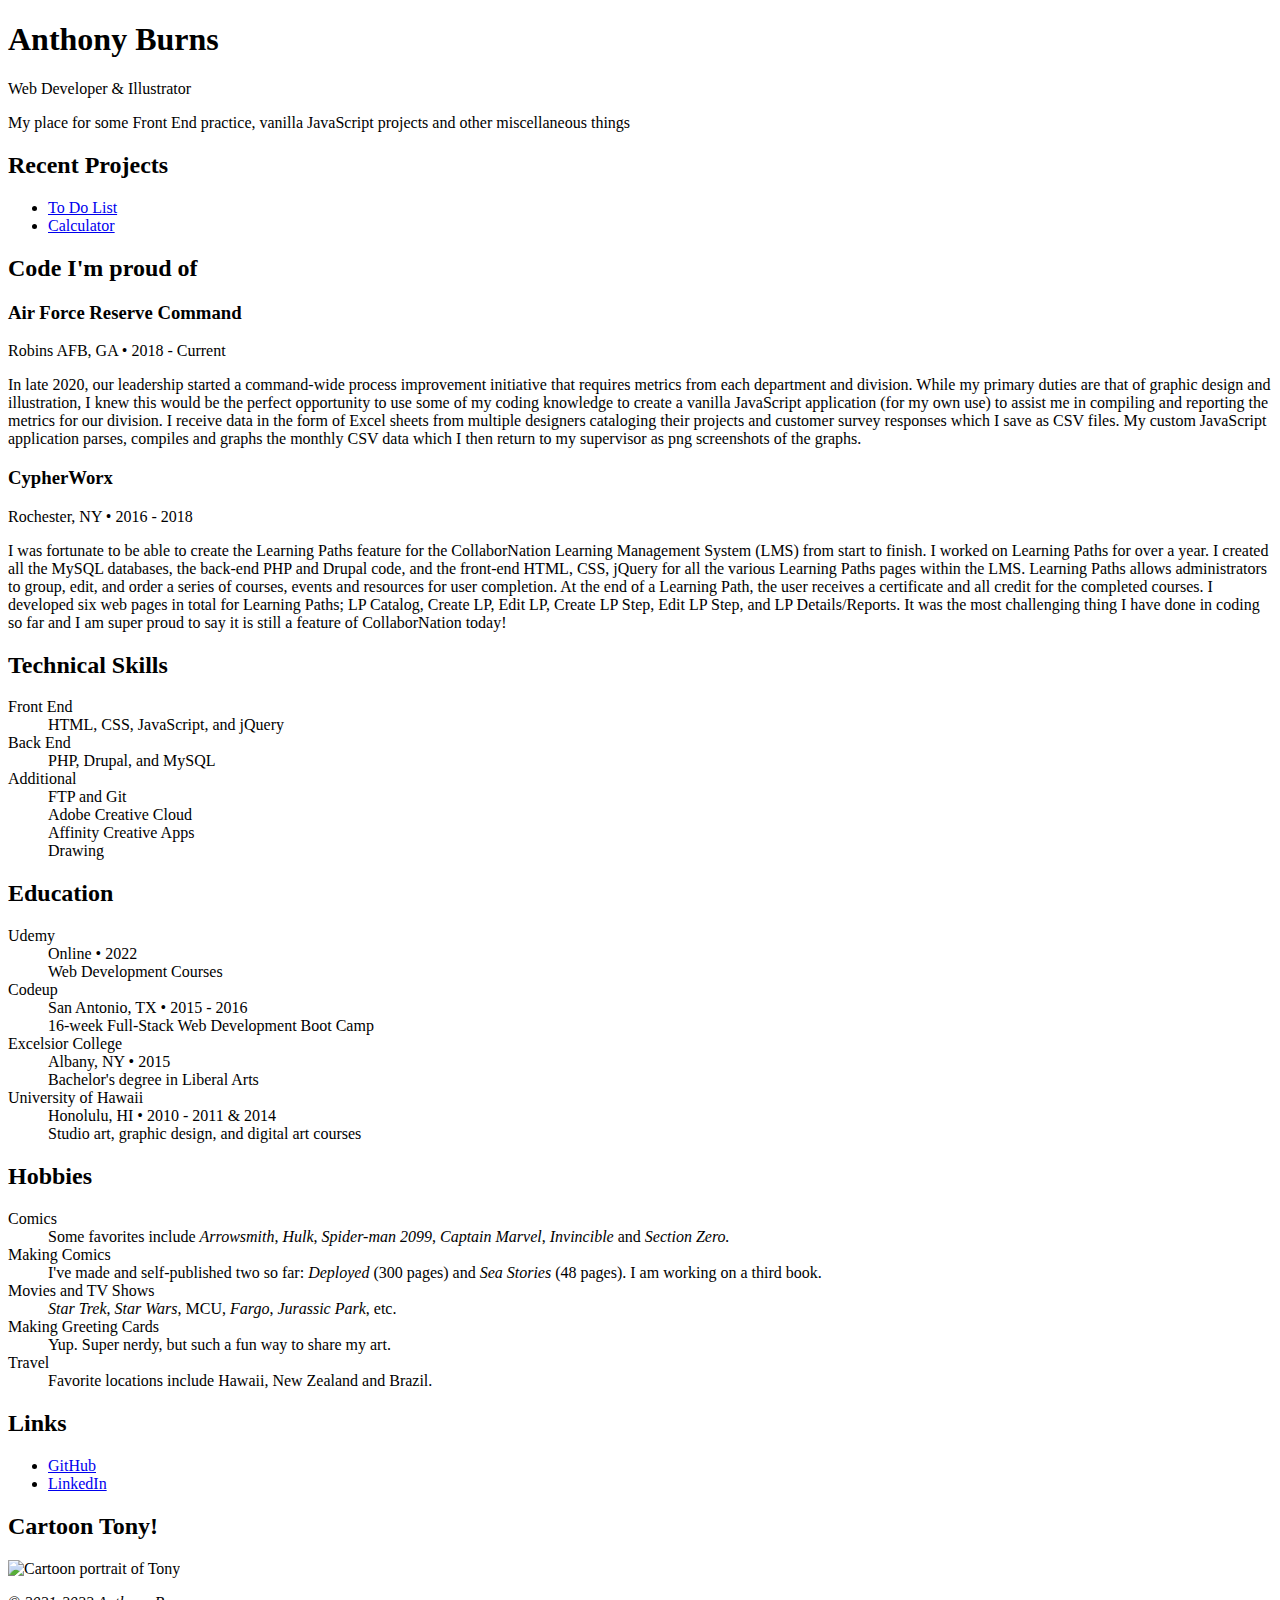
==== index.html @ fe7055c8 "First commit of index.html and README.md." ====
<!DOCTYPE html>
<html lang="en">
    <head>
        <meta charset="UTF-8">
        <meta http-equiv="X-UA-Compatible" content="IE=edge">
        <meta name="viewport" content="width=device-width, initial-scale=1">
        <title>Anthony Burns | Web Developer and Illustrator</title>
        <link rel="stylesheet" href="/css/main.css">
    </head>
    <body>
        <div id="content">
            <header>
                <h1>Anthony Burns</h1>
                <p class="tblines">Web Developer & Illustrator</p>
                <p>My place for some Front End practice, vanilla JavaScript projects and other miscellaneous things</p>
            </header>
            <section class="projects">
                <h2>Recent Projects</h2>
                <nav>
                    <ul>
                        <li><a href="/todo.html">To Do List</a></li>
                        <li><a href="/calculator.html">Calculator</a></li>
                    </ul>
                </nav>
            </section>
            <section class="work">
                <h2>Code I'm proud of</h2>
                <h3>Air Force Reserve Command</h3>
                <p class="loc-date">Robins AFB, GA &bull; 2018 - Current</p>
                <p>In late 2020, our leadership started a command-wide process improvement initiative that requires metrics from each department and division. While my primary duties are that of graphic design and illustration, I knew this would be the perfect opportunity to use some of my coding knowledge to create a vanilla JavaScript application (for my own use) to assist me in compiling and reporting the metrics for our division. I receive data in the form of Excel sheets from multiple designers cataloging their projects and customer survey responses which I save as CSV files. My custom JavaScript application parses, compiles and graphs the monthly CSV data which I then return to my supervisor as png screenshots of the graphs.</p>

                <h3>CypherWorx</h3>
                <p class="loc-date">Rochester, NY &bull; 2016 - 2018</p>
                <p>I was fortunate to be able to create the Learning Paths feature for the CollaborNation Learning Management System (LMS) from start to finish. I worked on Learning Paths for over a year. I created all the MySQL databases, the back-end PHP and Drupal code, and the front-end HTML, CSS, jQuery for all the various Learning Paths pages within the LMS. Learning Paths allows administrators to group, edit, and order a series of courses, events and resources for user completion. At the end of a Learning Path, the user receives a certificate and all credit for the completed courses. I developed six web pages in total for Learning Paths; LP Catalog, Create LP, Edit LP, Create LP Step, Edit LP Step, and LP Details/Reports. It was the most challenging thing I have done in coding so far and I am super proud to say it is still a feature of CollaborNation today!</p>
            </section>
            <section class="about">
                <div class="card double">
                    <h2>Technical Skills</h2>
                    <dl>
                        <dt>Front End</dt>
                        <dd>HTML, CSS, JavaScript, and jQuery</dd>
                        <dt>Back End</dt>
                        <dd>PHP, Drupal, and MySQL</dd>
                        <dt id="additional">Additional</dt>
                        <dd>FTP and Git</dd>
                        <dd>Adobe Creative Cloud</dd>
                        <dd>Affinity Creative Apps</dd>
                        <dd>Drawing</dd>
                    </dl>
                </div>
                <div class="card double">
                    <h2>Education</h2>
                    <dl>
                        <dt>Udemy</dt>
                        <dd class="loc-date">Online &bull; 2022</dd>
                        <dd>Web Development Courses</dd>
                        <dt>Codeup</dt>
                        <dd class="loc-date">San Antonio, TX &bull; 2015 - 2016</dd>
                        <dd>16-week Full-Stack Web Development Boot Camp</dd>
                        <dt>Excelsior College</dt>
                        <dd class="loc-date">Albany, NY &bull; 2015</dd>
                        <dd>Bachelor's degree in Liberal Arts</dd>
                        <dt>University of Hawaii</dt>
                        <dd class="loc-date">Honolulu, HI &bull; 2010 - 2011 &amp; 2014</dd>
                        <dd>Studio art, graphic design, and digital art courses</dd>
                    </dl>
                </div>
                <div class="card">
                    <h2>Hobbies</h2>
                    <dl>
                        <dt>Comics</dt>
                        <dd>Some favorites include <cite>Arrowsmith</cite>, <cite>Hulk</cite>, <cite>Spider-man 2099</cite>, <cite>Captain Marvel</cite>, <cite>Invincible</cite> and <cite>Section Zero.</cite></dd>
                        <dt>Making Comics</dt>
                        <dd>I've made and self-published two so far: <cite>Deployed</cite> (300 pages) and <cite>Sea Stories</cite> (48 pages). I am working on a third book.</dd>
                        <dt>Movies and TV Shows</dt>
                        <dd><cite>Star Trek</cite>, <cite>Star Wars</cite>, MCU, <cite>Fargo</cite>, <cite>Jurassic Park</cite>, etc.</dd>
                        <dt>Making Greeting Cards</dt>
                        <dd>Yup. Super nerdy, but such a fun way to share my art.</dd>
                        <dt>Travel</dt>
                        <dd>Favorite locations include Hawaii, New Zealand and Brazil.</dd>
                    </dl>
                </div>
                <div class="card">
                    <h2>Links</h2>
                        <ul>
                            <li><a href="https://github.com/anthonyburns42">GitHub</a></li>
                            <li><a href="https://linkedin.com/in/aburns42">LinkedIn</a></li>
                        </ul>
                </div>
                <div class="card">
                    <h2>Cartoon Tony!</h2>
                    <img src="/img/tony-cartoon.gif" alt="Cartoon portrait of Tony">
                </div>
            </section>
            <footer>
                <p><em>&copy; 2021-2022 Anthony Burns</em></p>
            </footer>
        </div>
    </body>
</html>
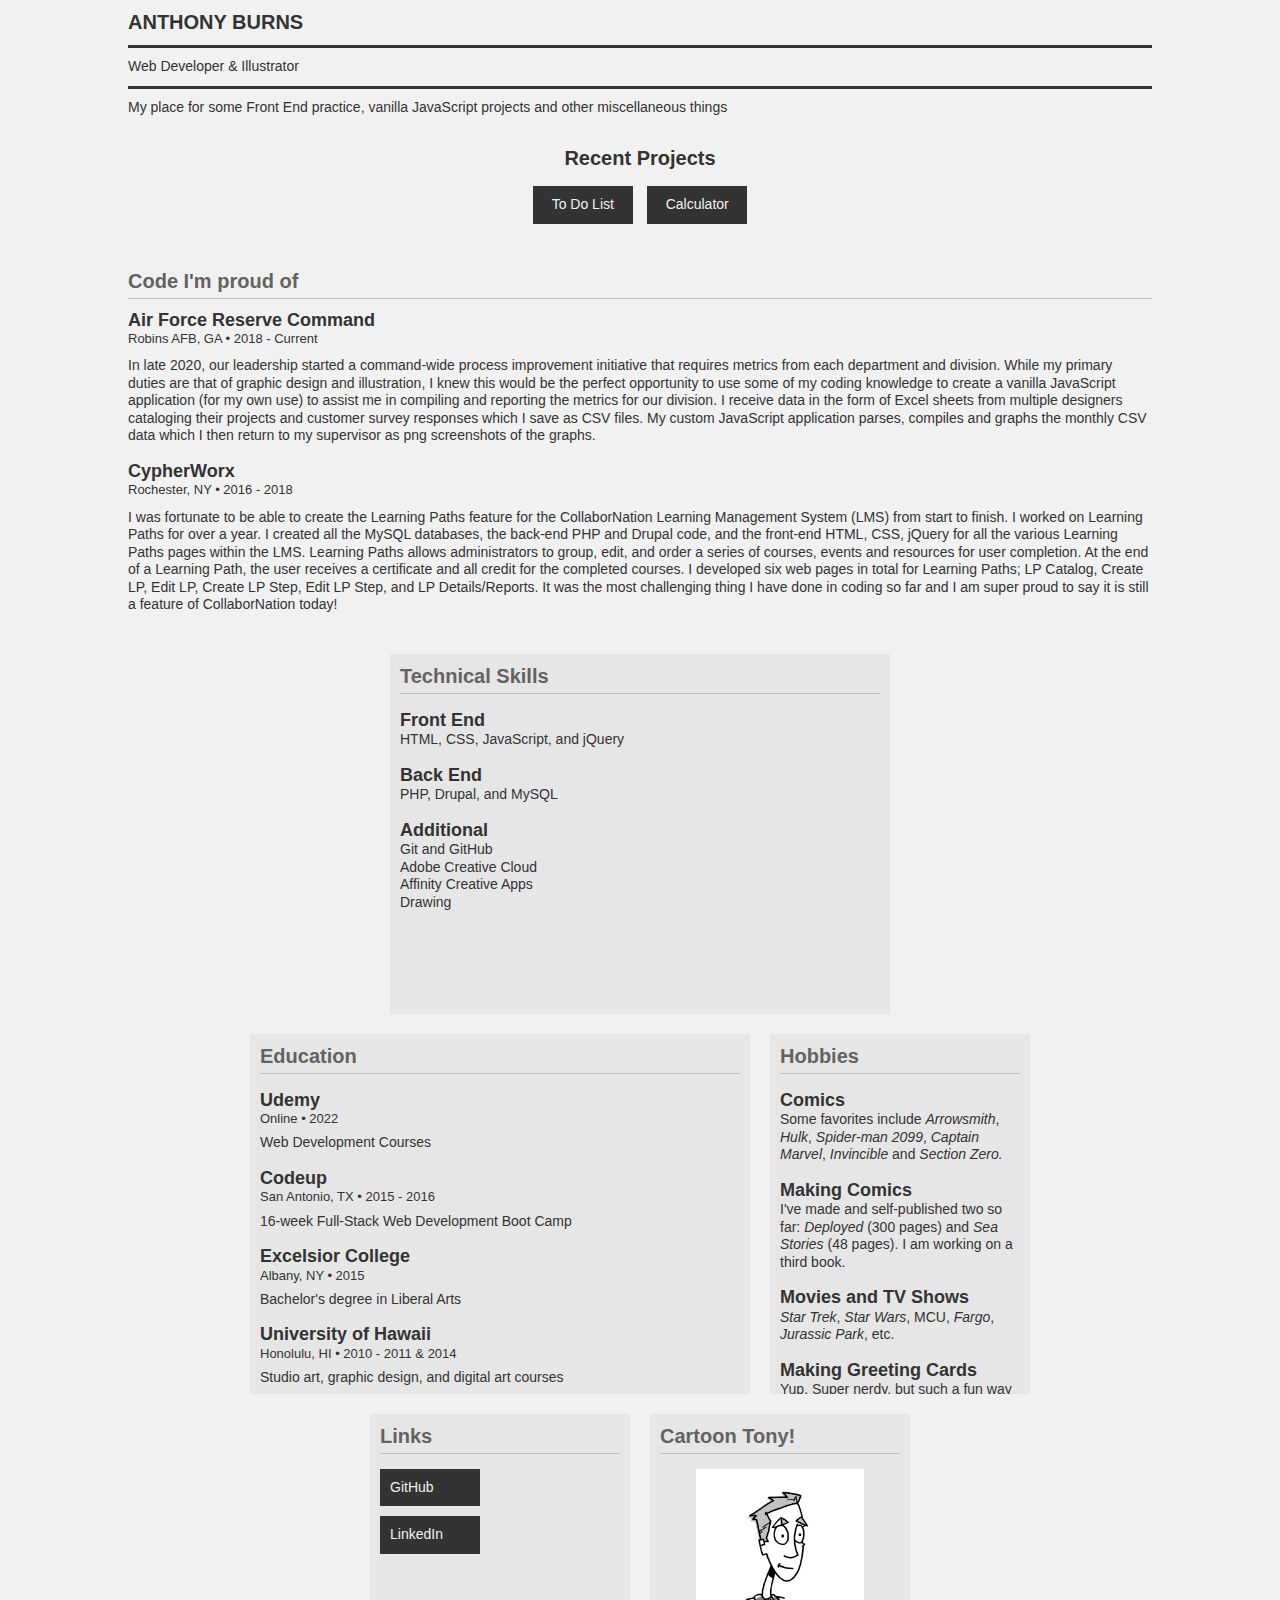
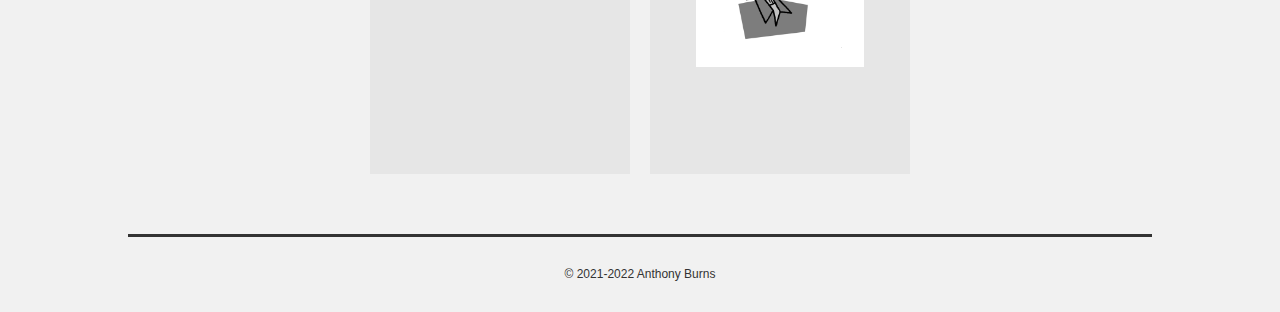
==== commit 2be60159: "Cleaned up calculator js, added meaningful comments, and some helpful if statements." ====
--- a/index.html
+++ b/index.html
@@ -42,7 +42,7 @@
                         <dt>Back End</dt>
                         <dd>PHP, Drupal, and MySQL</dd>
                         <dt id="additional">Additional</dt>
-                        <dd>FTP and Git</dd>
+                        <dd>Git and GitHub</dd>
                         <dd>Adobe Creative Cloud</dd>
                         <dd>Affinity Creative Apps</dd>
                         <dd>Drawing</dd>
--- a/css/main.css
+++ b/css/main.css
@@ -0,0 +1,228 @@
+html, body, div, span, applet, object, iframe,
+h1, h2, h3, h4, h5, h6, p, blockquote, pre,
+a, abbr, acronym, address, big, cite, code,
+del, dfn, em, img, ins, kbd, q, s, samp,
+small, strike, strong, sub, sup, tt, var,
+b, u, i, center,
+dl, dt, dd, ol, ul, li,
+fieldset, form, label, legend,
+table, caption, tbody, tfoot, thead, tr, th, td,
+article, aside, canvas, details, embed, 
+figure, figcaption, footer, header, hgroup, 
+menu, nav, output, ruby, section, summary,
+time, mark, audio, video {
+    margin: 0;
+    padding: 0;
+    border: 0;
+    font-size: 100%;
+    font: inherit;
+    vertical-align: baseline;
+}
+/* HTML5 display-role reset for older browsers */
+article, aside, details, figcaption, figure, 
+footer, header, hgroup, menu, nav, section {
+    display: block;
+}
+body {
+    line-height: 1;
+}
+ol, ul {
+    list-style: inside;
+}
+blockquote, q {
+    quotes: none;
+}
+blockquote:before, blockquote:after,
+q:before, q:after {
+    content: '';
+    content: none;
+}
+table {
+    border-collapse: collapse;
+    border-spacing: 0;
+}
+
+/* START specific CSS */
+
+* {
+    box-sizing: border-box;
+}
+
+body {
+    background: #f1f1f1;
+    color: #333;
+    font-family: "Helvetica Neue", Helvetica, Arial, sans-serif;
+    line-height: 1.25;
+}
+
+h1, h2 {
+    font-size: 1.25rem; /* 20px */
+    font-weight: bold;
+}
+
+h3, dt {
+    font-size: 1.125rem; /* 18px */
+    font-weight: bold;
+}
+
+a, dd, figcaption, li, p, span {
+    font-size: .875rem; /* 14px */
+}
+
+.loc-date {
+    font-size: .8125rem; /* 13px */
+}
+
+footer p, footer a {
+    font-size: .75rem; /* 12px */
+}
+
+a {
+    color: inherit;
+    text-decoration: none;
+}
+
+a:hover,
+a:focus {
+    text-decoration: underline;
+}
+
+span.active, a.active {
+    text-decoration: underline;
+}
+
+header {
+    margin: 0 10% 20px;
+    padding: 0;
+    text-align: left;
+}
+
+header h1 {
+    padding: 10px 0;
+    text-transform: uppercase;
+}
+
+header p {
+    padding: 10px 0;
+}
+
+header p:first-child {
+    padding: 10px 0 0;
+    text-align: center;
+}
+
+header .tblines {
+    border-bottom: 3px solid #333;
+    border-top: 3px solid #333;
+}
+
+footer {
+    border-top: 3px solid #333;
+    margin: 0 10%;
+    padding: 30px 10px;
+    text-align: center;
+}
+
+.projects {
+    margin: 0 10% 40px;
+    text-align: center;
+}
+
+.work {
+    margin: 0 10% 40px;
+    text-align: left;
+}
+
+.projects h2, .work h2 {
+    margin-bottom: 10px;
+}
+
+.work h3 + p {
+    margin-bottom: 10px;
+}
+
+.work p + h3 {
+    margin-top: 15px;
+}
+
+.projects li, 
+.card li {
+    background: #333;
+    color: #f1f1f1;
+    display: inline-block;
+    margin: 5px;
+    padding: 10px;
+    width: 100px;
+}
+
+.card li {
+    display: block;
+    margin: 10px 0;
+}
+
+.about {
+    display: flex;
+    flex-direction: row;
+    flex-wrap: wrap;
+    justify-content: center;
+    align-items: center;
+    padding: 0;
+    margin: 0 10% 40px;
+}
+
+.card {
+    background: #e6e6e6;
+    display: inline-block;
+    height: 360px;
+    overflow: auto;
+    margin: 0 10px 20px;
+    padding: 10px;
+    text-align: left;
+    vertical-align: top;
+    width: 260px;
+}
+
+.double {
+    width: 500px;
+}
+
+.card h2, .work h2 {
+    border-bottom: 1px solid #bfbfbf;
+    color: #636363;
+    padding-bottom: 4px;
+}
+
+.card h3,
+.card dt,
+.card ul {
+    margin-top: 15px;
+}
+
+.loc-date {
+    margin-bottom: 7px;
+}
+
+cite {
+    font-style: italic;
+}
+
+.card img {
+    display: block;
+    margin: 15px auto 0;
+    width: 70%;
+}
+
+@media only screen and (max-width: 800px) {
+    .about {
+        margin: 0 5% 40px;
+    }
+    .card {
+        height: auto;
+        margin: 0 0 20px;
+        padding: 10px 10px 20px;
+        width: 100%;
+    }
+    .double {
+        width: 100%;
+    }
+}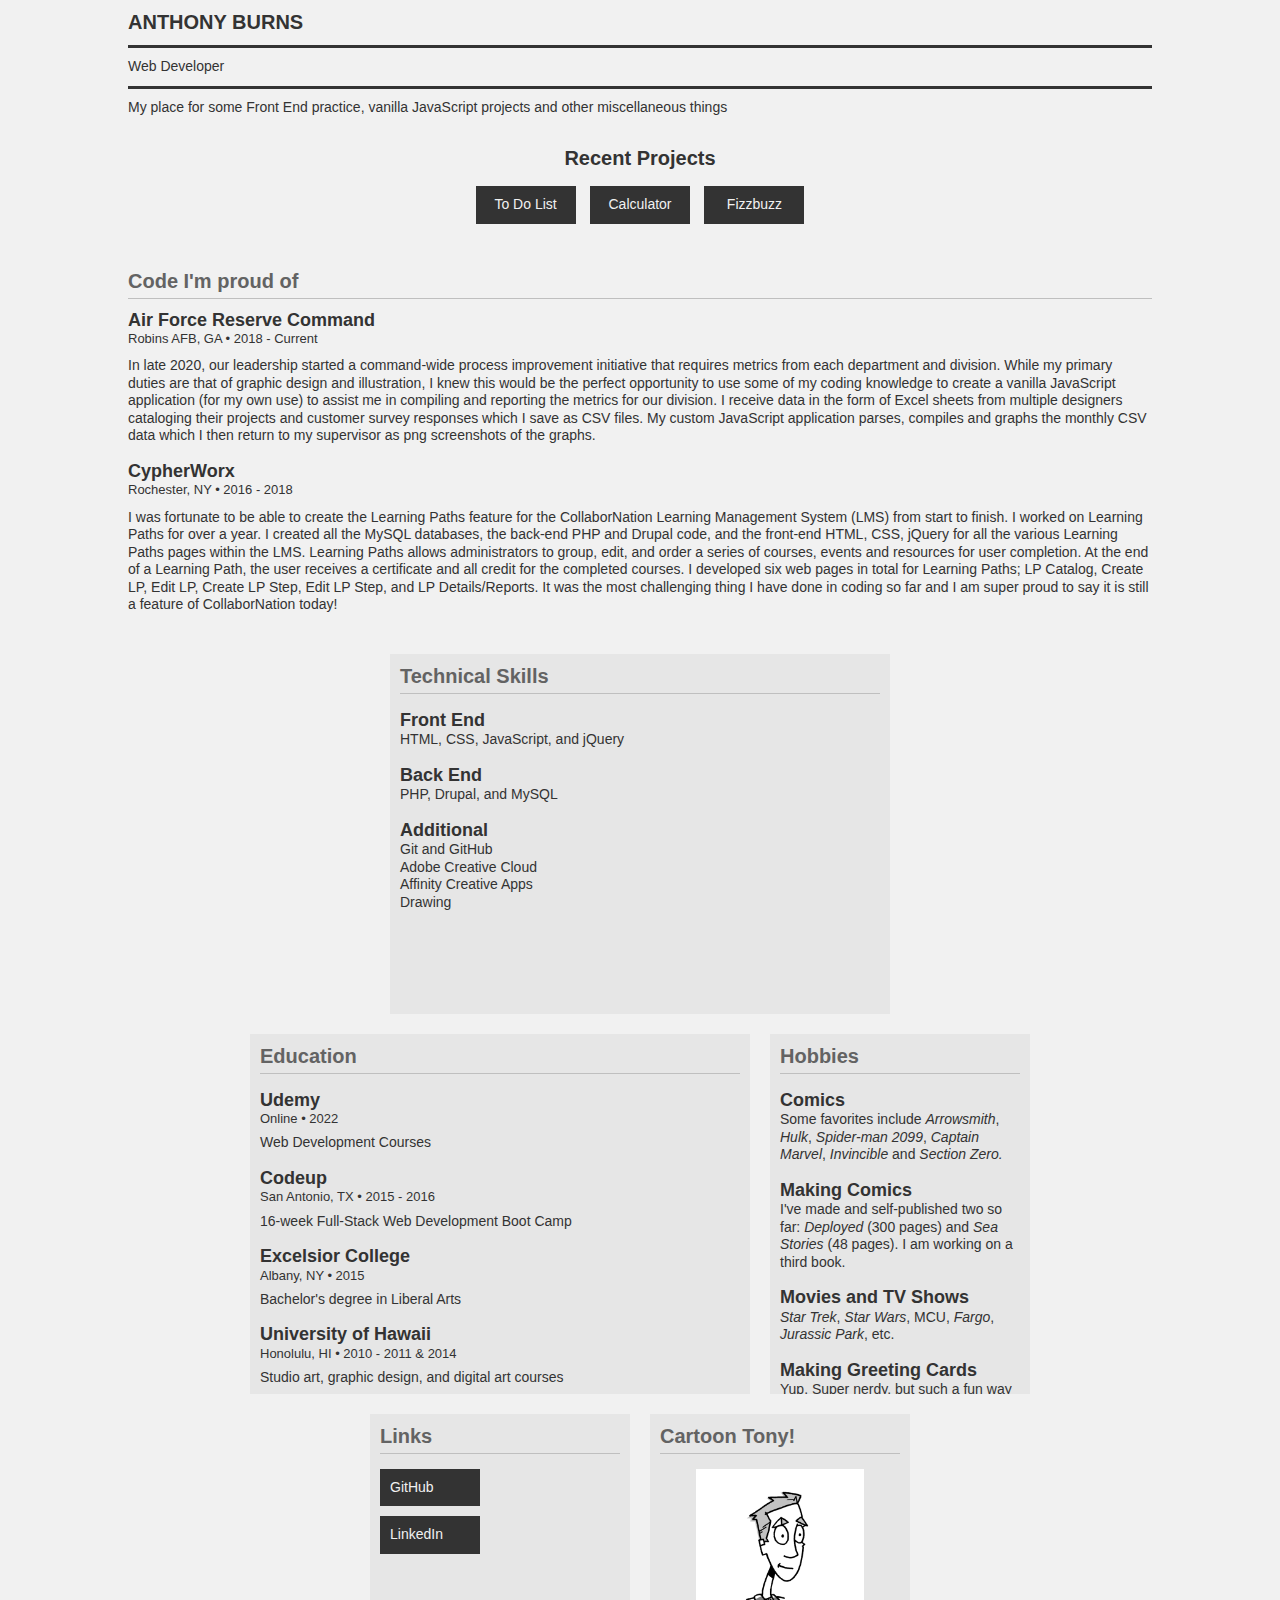
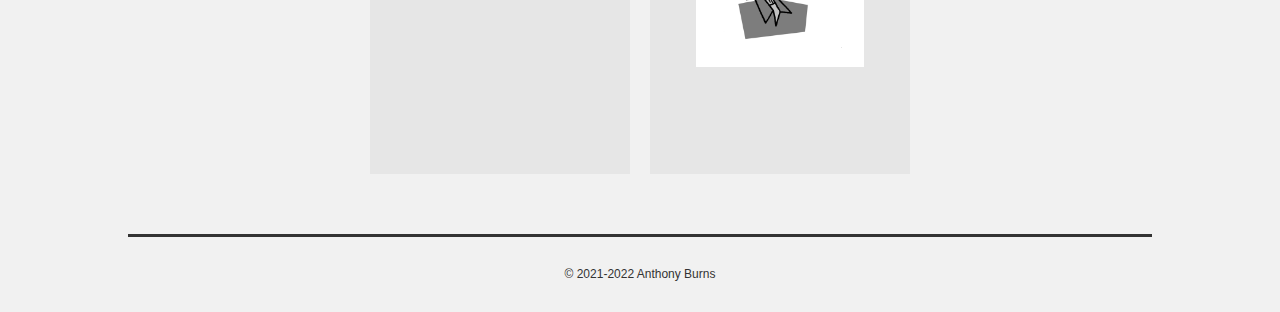
==== commit 0f1c5d04: "Added fizzbuzz html where it console logs fizzbuzz. Updated index html to include it." ====
--- a/index.html
+++ b/index.html
@@ -4,14 +4,14 @@
         <meta charset="UTF-8">
         <meta http-equiv="X-UA-Compatible" content="IE=edge">
         <meta name="viewport" content="width=device-width, initial-scale=1">
-        <title>Anthony Burns | Web Developer and Illustrator</title>
+        <title>Anthony Burns | Web Developer</title>
         <link rel="stylesheet" href="/css/main.css">
     </head>
     <body>
         <div id="content">
             <header>
                 <h1>Anthony Burns</h1>
-                <p class="tblines">Web Developer & Illustrator</p>
+                <p class="tblines">Web Developer</p>
                 <p>My place for some Front End practice, vanilla JavaScript projects and other miscellaneous things</p>
             </header>
             <section class="projects">
@@ -20,6 +20,7 @@
                     <ul>
                         <li><a href="/todo.html">To Do List</a></li>
                         <li><a href="/calculator.html">Calculator</a></li>
+                        <li><a href="/fizzbuzz2.html">Fizzbuzz</a></li>
                     </ul>
                 </nav>
             </section>
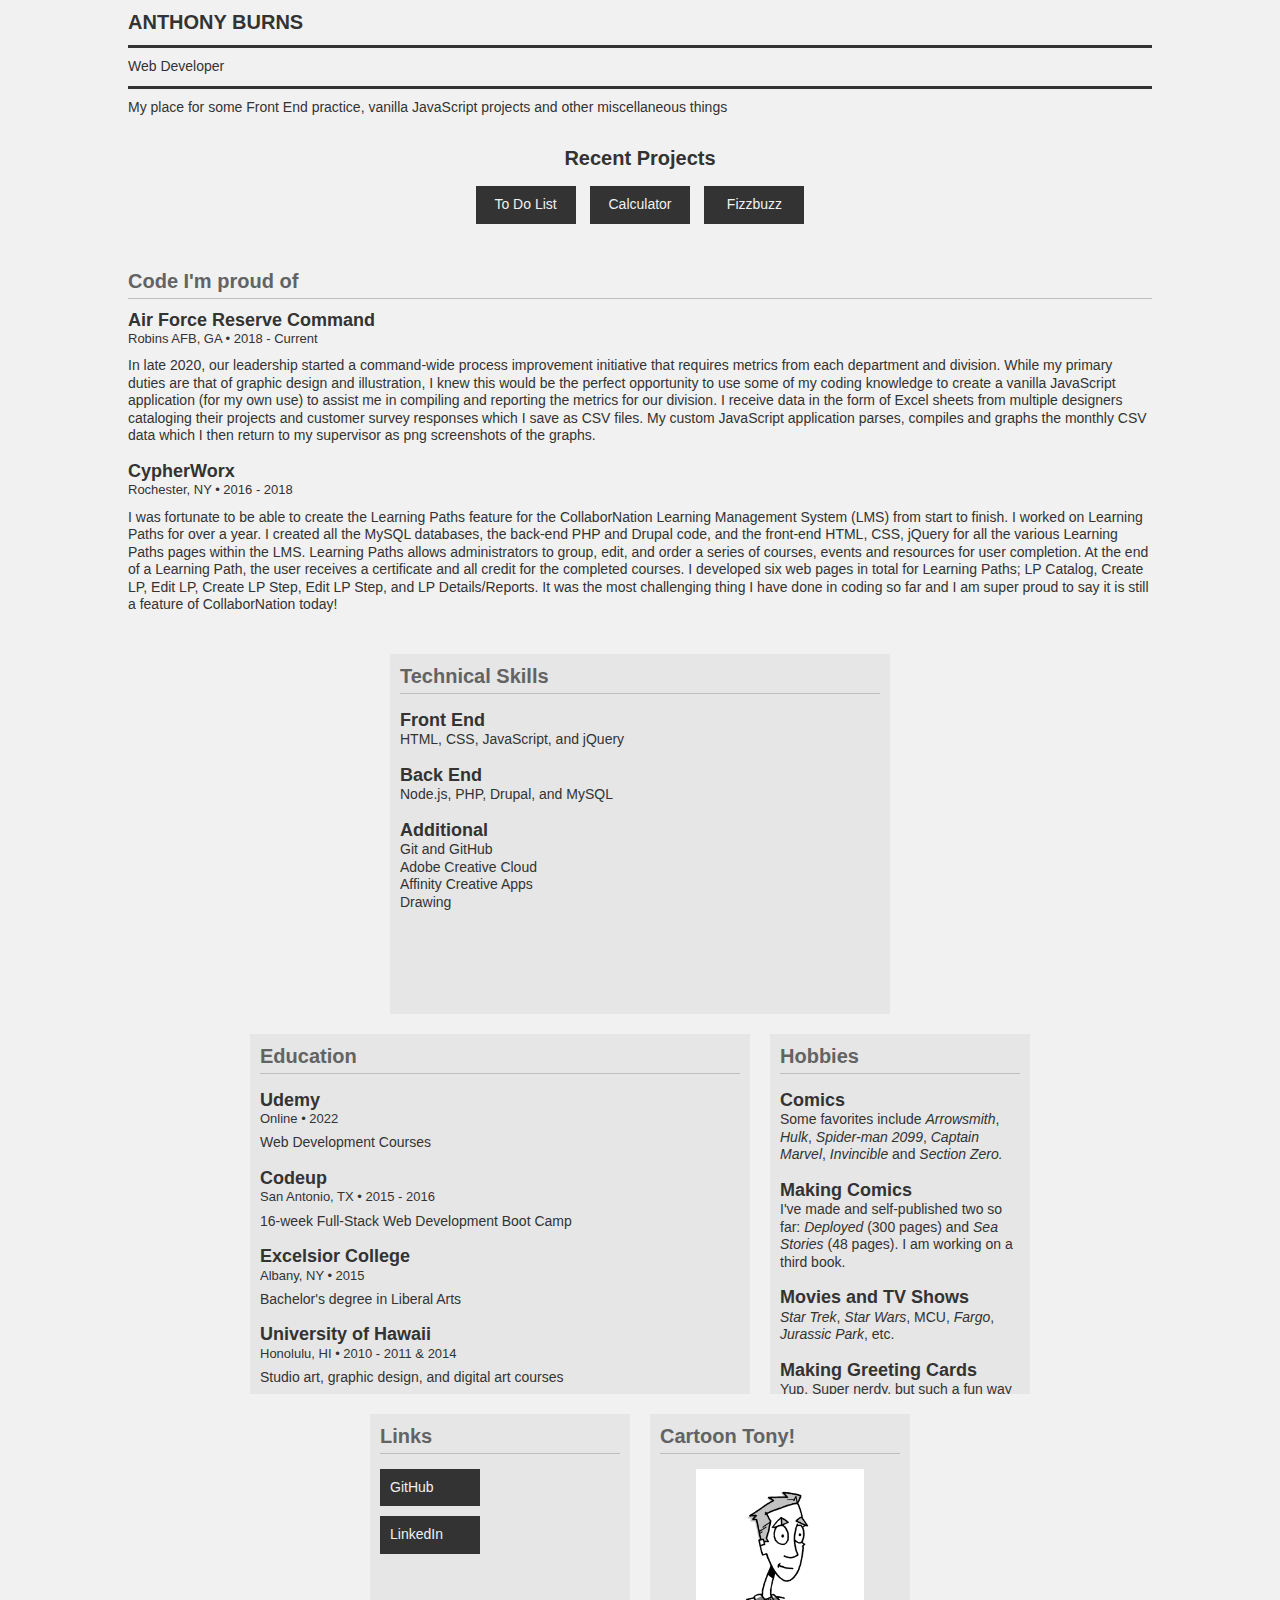
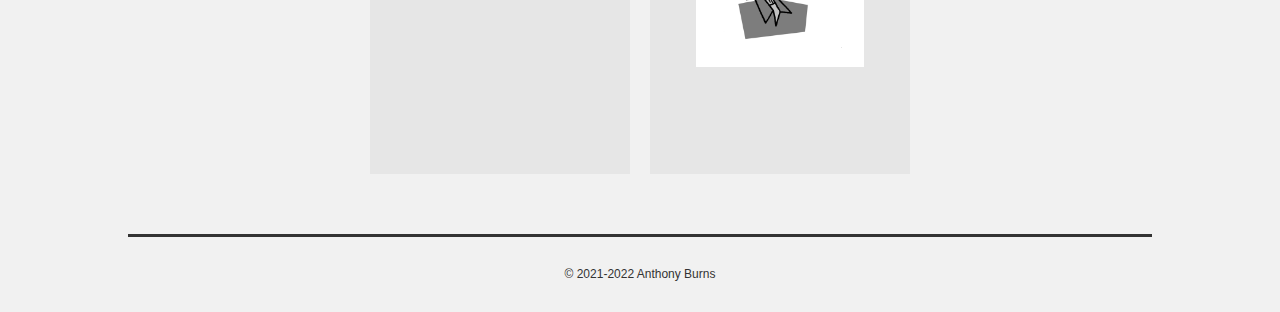
==== commit 89534c42: "Fixing typos and missing info." ====
--- a/index.html
+++ b/index.html
@@ -41,7 +41,7 @@
                         <dt>Front End</dt>
                         <dd>HTML, CSS, JavaScript, and jQuery</dd>
                         <dt>Back End</dt>
-                        <dd>PHP, Drupal, and MySQL</dd>
+                        <dd>Node.js, PHP, Drupal, and MySQL</dd>
                         <dt id="additional">Additional</dt>
                         <dd>Git and GitHub</dd>
                         <dd>Adobe Creative Cloud</dd>
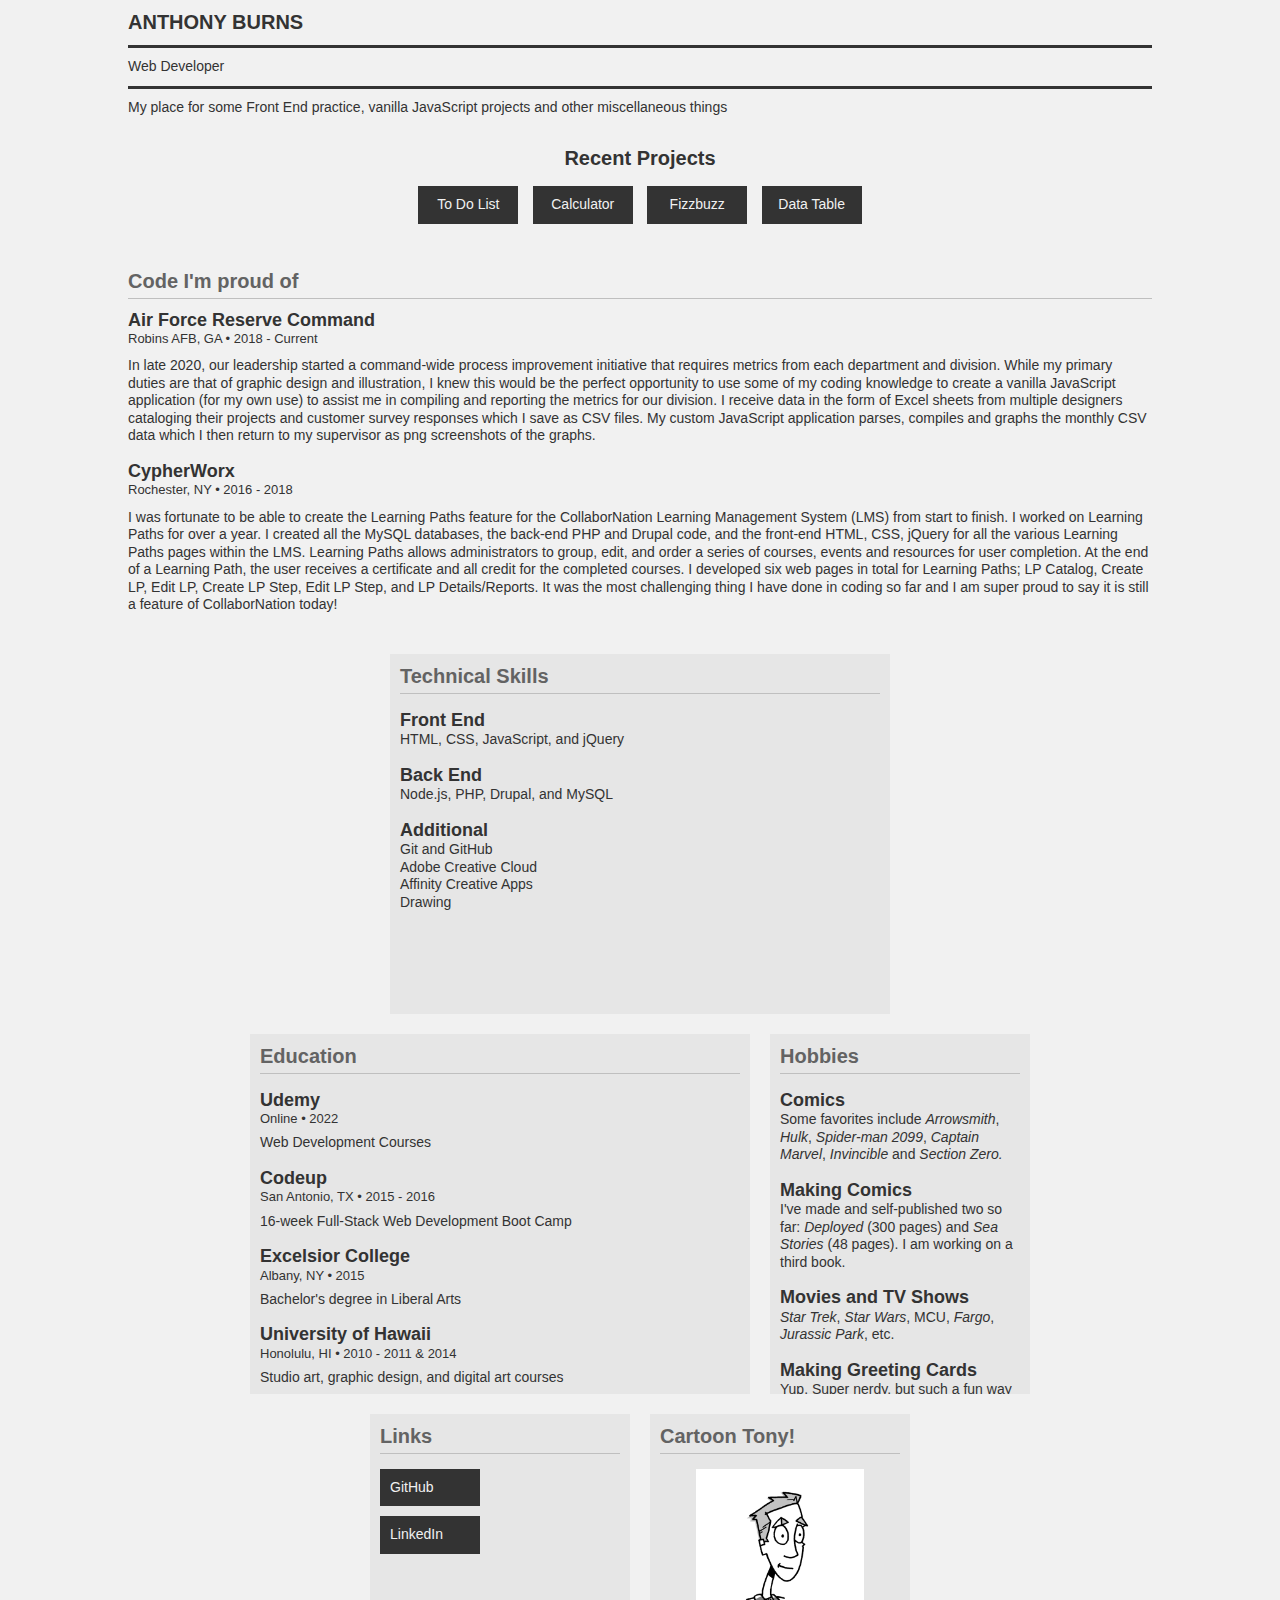
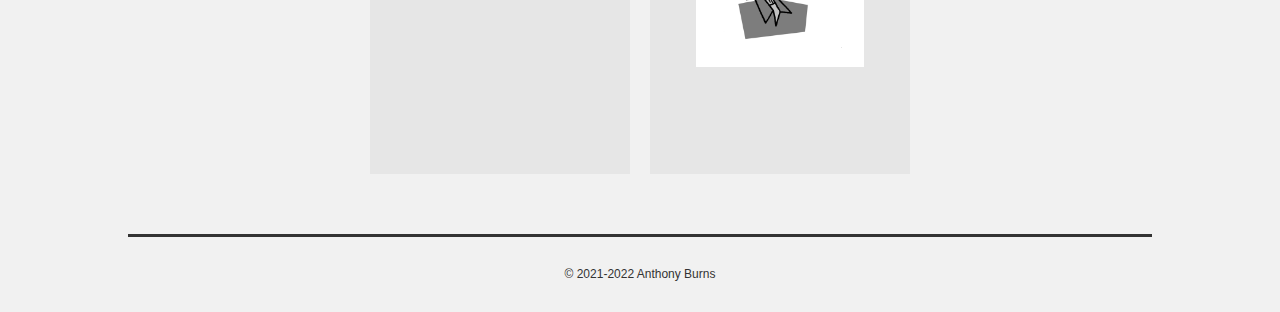
==== commit a842472e: "Added link for data table html to index html page." ====
--- a/index.html
+++ b/index.html
@@ -21,6 +21,7 @@
                         <li><a href="/todo.html">To Do List</a></li>
                         <li><a href="/calculator.html">Calculator</a></li>
                         <li><a href="/fizzbuzz2.html">Fizzbuzz</a></li>
+                        <li><a href="/object-table.html">Data Table</a></li>
                     </ul>
                 </nav>
             </section>
